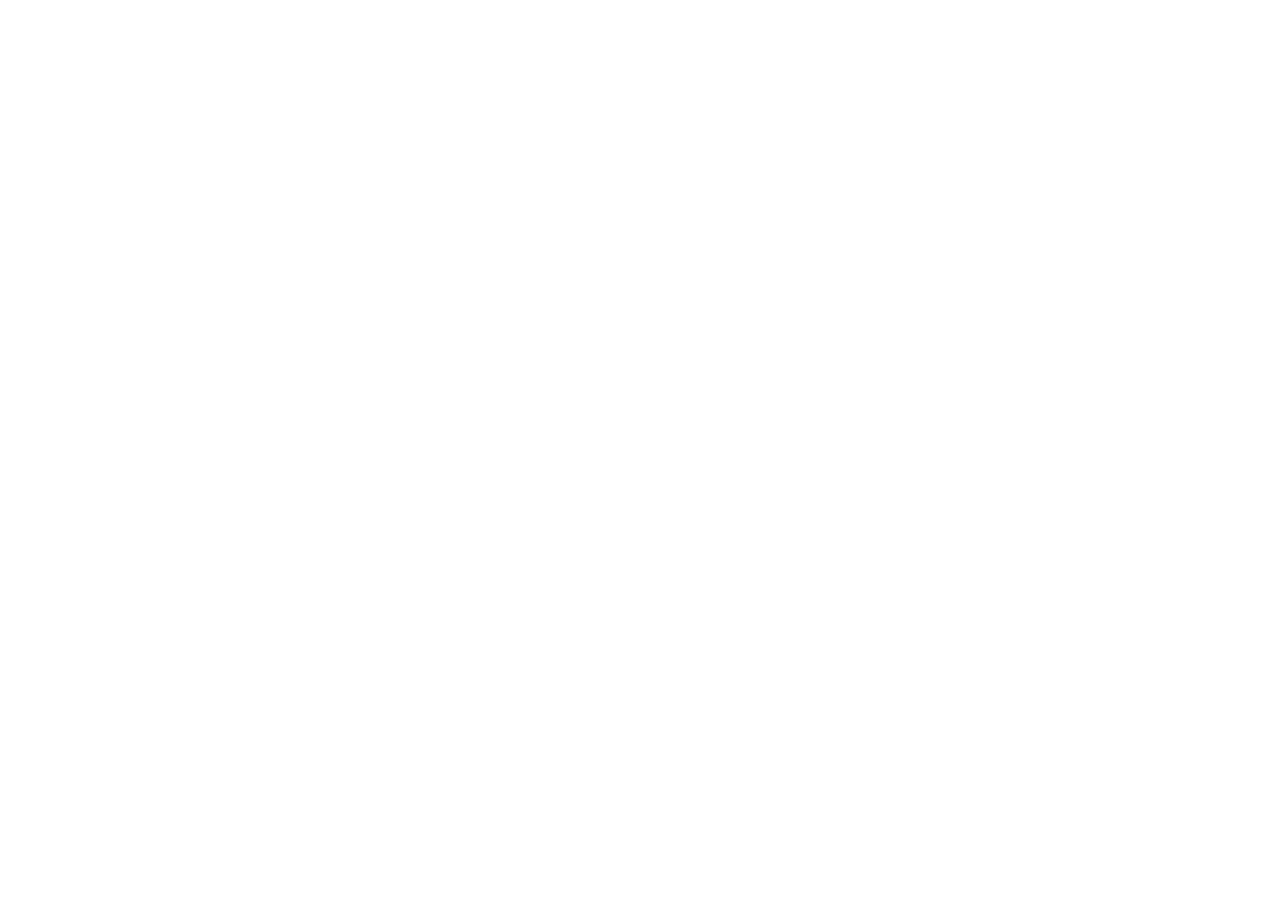
==== src/main/webapp/index.html @ 62943ee4 "change to eclipse java maven project struct" ====
<!DOCTYPE html>
<html>
<head>
  <title>Spring-Boot Backbone Example</title>
  <meta http-equiv="Content-type" content="text/html; charset=utf-8"> 
  <script type="text/javascript" data-main="js/main" src="js/libs/requirejs/2.1.22/require.js"></script>
</head>

<body>

</body>
</html>
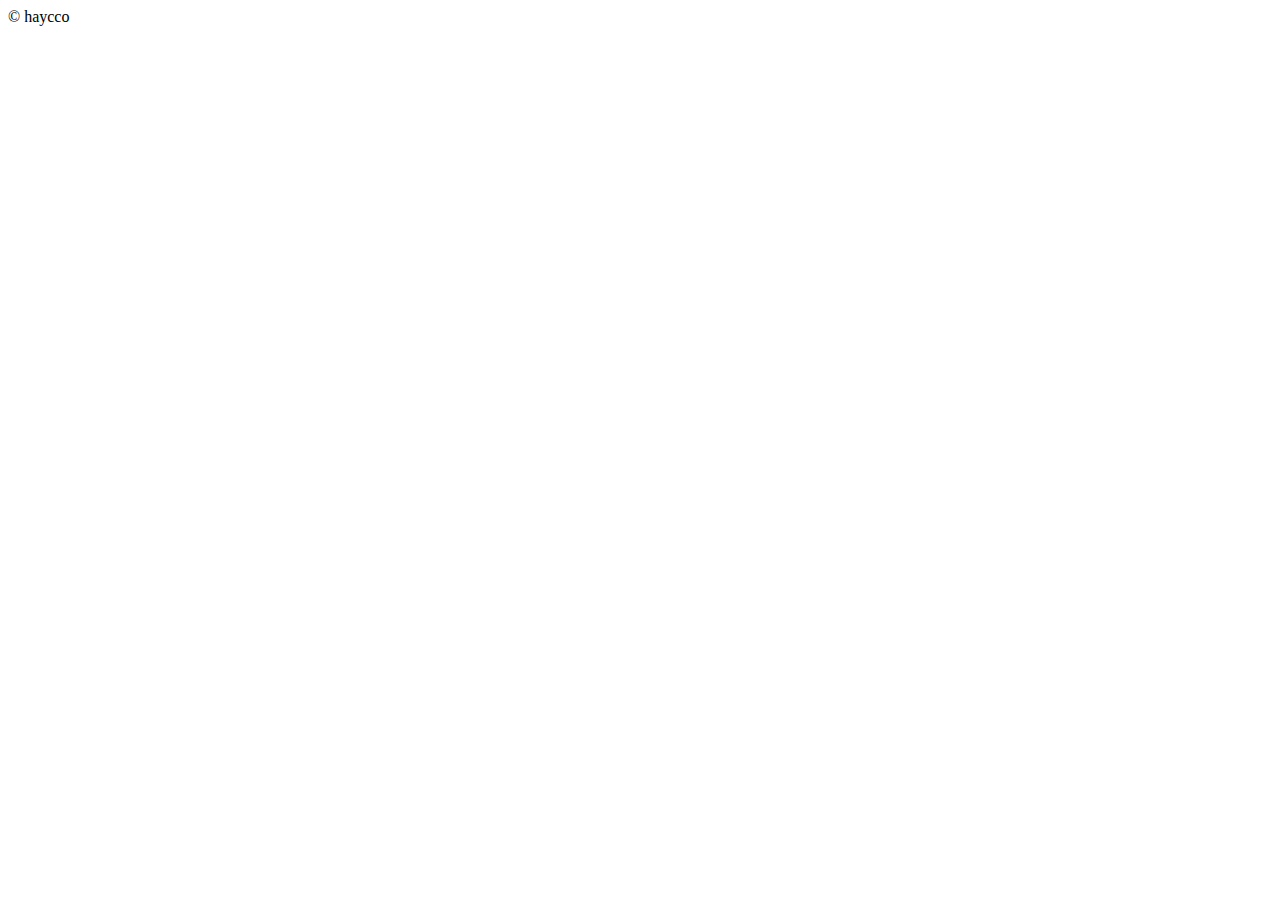
==== commit 89b27533: "add index dom for struct header content and footer" ====
--- a/src/main/webapp/index.html
+++ b/src/main/webapp/index.html
@@ -1,12 +1,20 @@
-<!DOCTYPE html>
-<html>
-<head>
-  <title>Spring-Boot Backbone Example</title>
-  <meta http-equiv="Content-type" content="text/html; charset=utf-8"> 
-  <script type="text/javascript" data-main="js/main" src="js/libs/requirejs/2.1.22/require.js"></script>
-</head>
-
-<body>
-
-</body>
+<!DOCTYPE html>
+<html>
+<head>
+  <meta charset="UTF-8">
+  <meta http-equiv="X-UA-Compatible" content="IE=edge,chrome=1">
+  <title>Spring-Boot Backbone Example</title>
+  <meta name="description" content="backbone-login sample app">
+  <meta name="author" content="haycco">
+  <meta name="csrf-token" content="{{csrfToken}}">
+  <link rel="stylesheet" href="/css/bootstrap.min.css">
+  <script type="text/javascript" data-main="js/main" src="js/libs/requirejs/2.1.22/require.js"></script>
+</head>
+<body>
+  <div id="wrap">
+    <div class="header"></div>
+    <div id="content" class="container"></div>
+  </div>
+  <div id="footer" class="container">&copy; haycco</div>
+</body>
 </html>